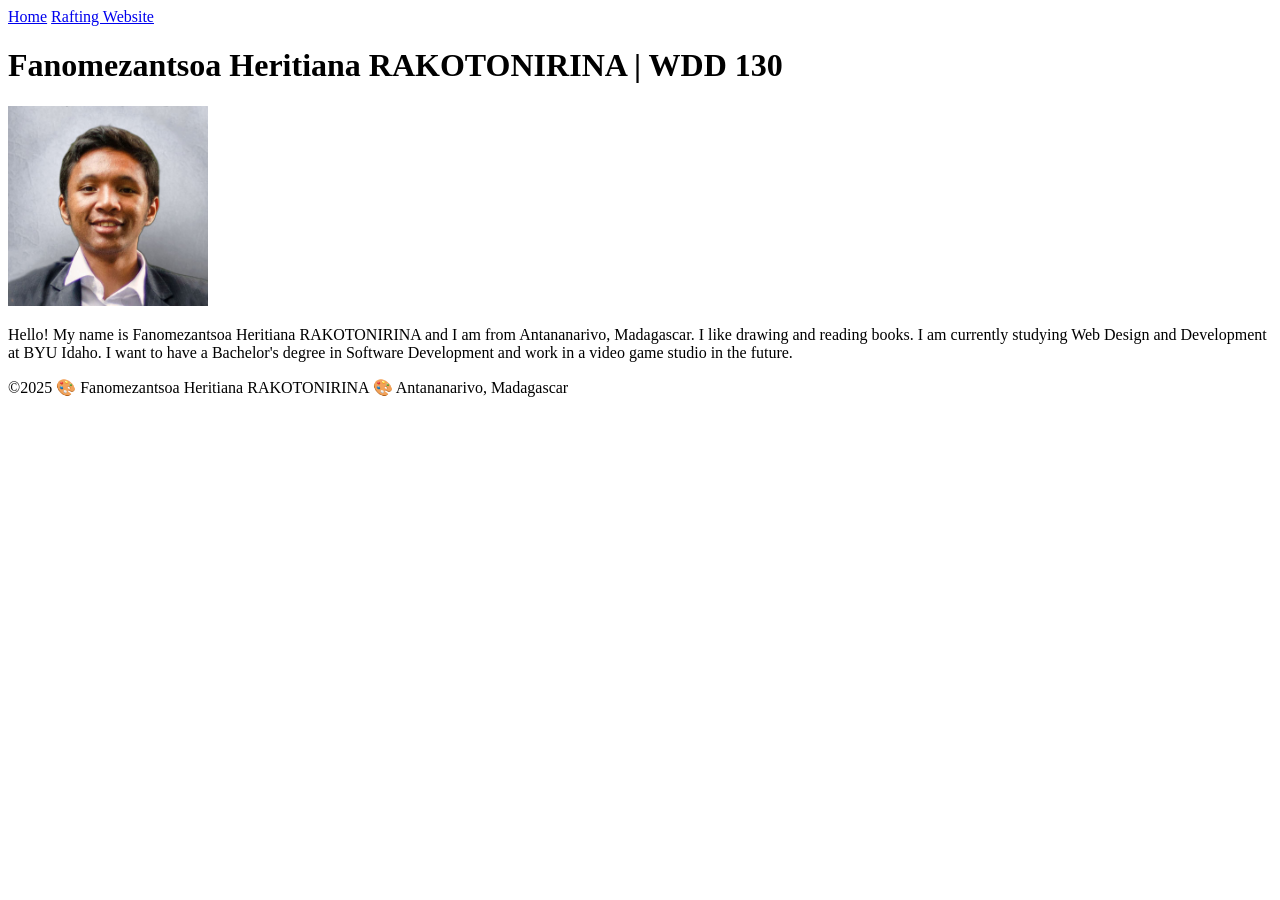
==== index.html @ 95566177 "CAP name" ====
<!DOCTYPE html>
<html lang="en">

<head>
    <meta charset="UTF-8">
    <meta name="viewport" content="width=device-width, initial-scale=1.0">
    <title>Fanomezantsoa Heritiana RAKOTONIRINA | WDD 130</title>
</head>

<body>
    <header>
        <nav>
            <a href="#">Home</a>
            <a href="wwr/">Rafting Website</a>
        </nav>
    </header>
    <main>
        <h1>Fanomezantsoa Heritiana RAKOTONIRINA | WDD 130</h1>
        <img src="images/profile.jpg" alt="Hello, my name isFanomezantsoa Heritiana RAKOTONIRINA" width="200">
        <p>Hello! My name is Fanomezantsoa Heritiana RAKOTONIRINA and I am from Antananarivo, Madagascar. I like drawing
            and reading books. I am currently studying Web Design and Development at BYU Idaho. I want to have a
            Bachelor's degree in Software Development and work in a video game studio in the future.
        </p>
    </main>
    <footer>
        <p>&copy;2025 &#127912; Fanomezantsoa Heritiana RAKOTONIRINA &#127912; Antananarivo,
            Madagascar</p>
    </footer>
</body>

</html>
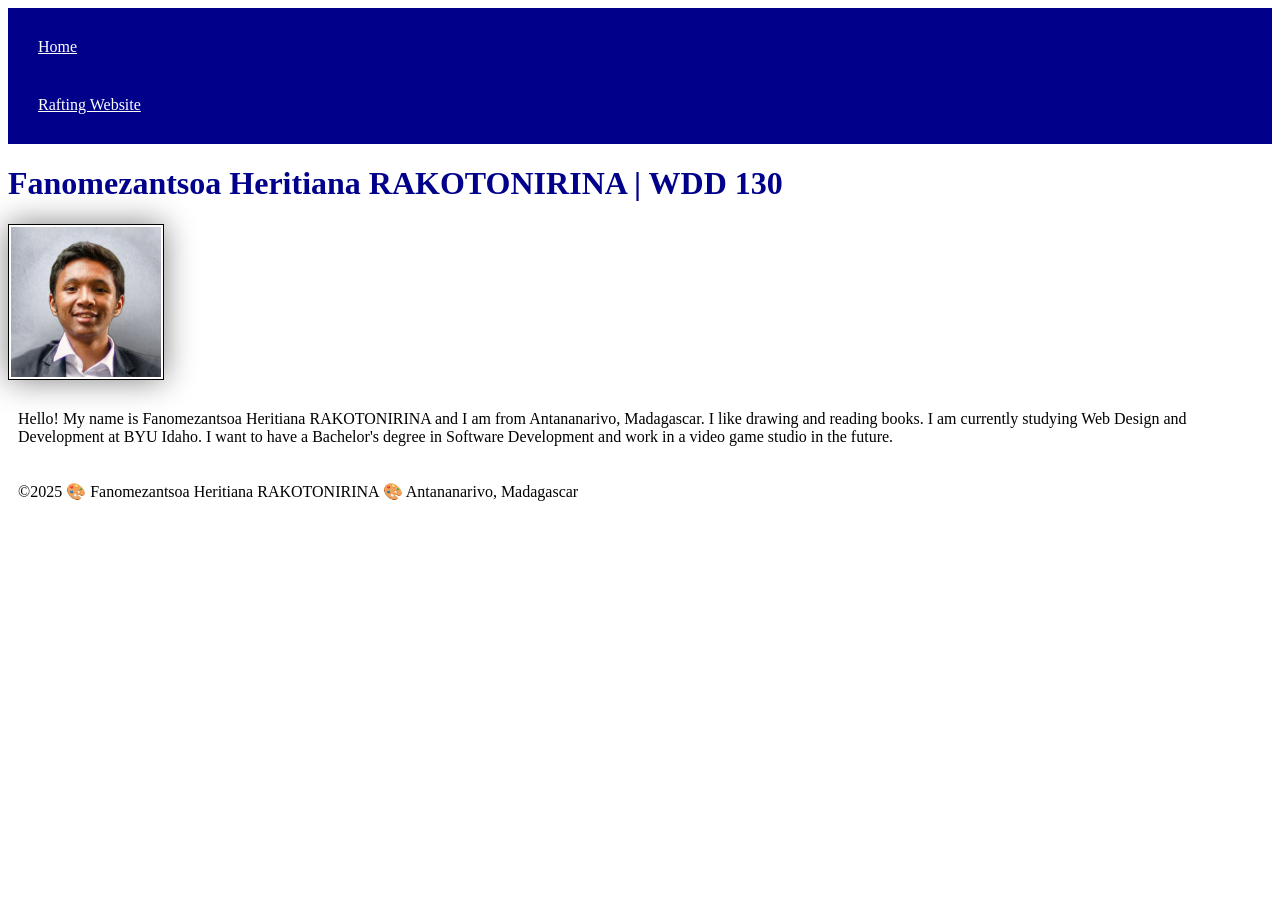
==== commit 5acb6a48: "maj" ====
--- a/index.html
+++ b/index.html
@@ -5,6 +5,7 @@
     <meta charset="UTF-8">
     <meta name="viewport" content="width=device-width, initial-scale=1.0">
     <title>Fanomezantsoa Heritiana RAKOTONIRINA | WDD 130</title>
+    <link rel="stylesheet" href="styles/styles.css">
 </head>
 
 <body>
--- a/styles/styles.css
+++ b/styles/styles.css
@@ -0,0 +1,26 @@
+nav {
+    background-color: darkblue;
+    padding: 10px;
+}
+
+nav a {
+    color: white;
+    display: block;
+    padding: 20px;
+}
+
+h1 {
+    color: darkblue;
+}
+
+img {
+    width: 150px;
+    height: auto;
+    border: 1px solid black;
+    padding: 2px;
+    box-shadow: 0 0 30px gray;
+}
+
+p {
+    padding: 10px;
+}
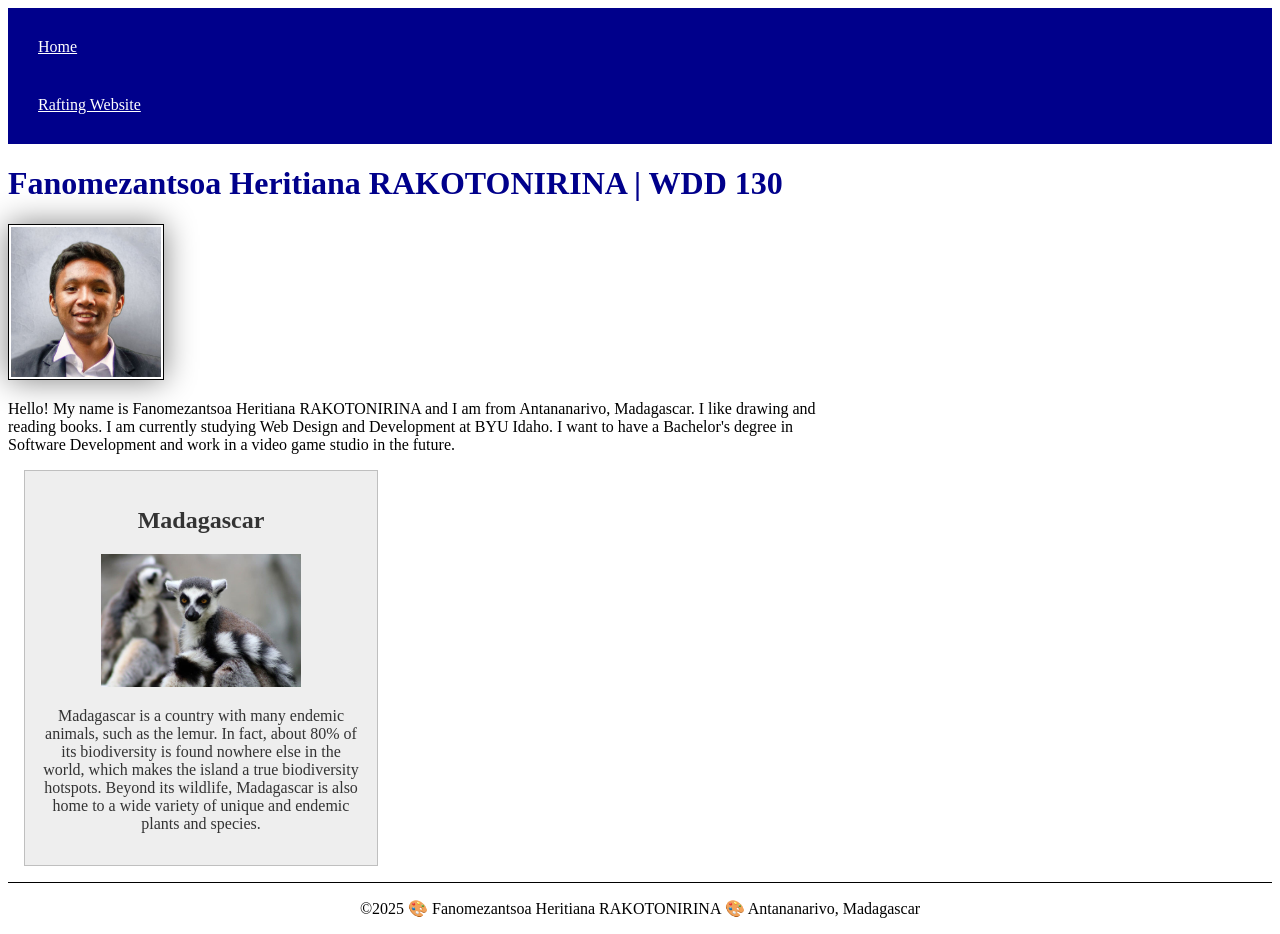
==== commit 835d817b: "week2" ====
--- a/index.html
+++ b/index.html
@@ -5,6 +5,8 @@
     <meta charset="UTF-8">
     <meta name="viewport" content="width=device-width, initial-scale=1.0">
     <title>Fanomezantsoa Heritiana RAKOTONIRINA | WDD 130</title>
+    <meta name="description" content="My name is Fanomezantsoa Heritiana RAKOTONIRINA. This website will be my portfolio for my WDD 130 class in BYU Idaho. It is a course about Web Fundamentals.">
+    <meta name="author" content="Fanomezantsoa Heritiana RAKOTONIRINA">
     <link rel="stylesheet" href="styles/styles.css">
 </head>
 
@@ -23,6 +25,11 @@
             Bachelor's degree in Software Development and work in a video game studio in the future.
         </p>
     </main>
+    <aside>
+        <h2>Madagascar</h2>
+        <img src="images/Lemur_in_nature.jpg" alt="Lemur is an endemic primate on the Madagascar'island">
+        <p>Madagascar is a country with many endemic animals, such as the lemur. In fact, about 80% of its biodiversity is found nowhere else in the world, which makes the island a true biodiversity hotspots. Beyond its wildlife, Madagascar is also home to a wide variety of unique and endemic plants and species. </p>
+    </aside>
     <footer>
         <p>&copy;2025 &#127912; Fanomezantsoa Heritiana RAKOTONIRINA &#127912; Antananarivo,
             Madagascar</p>
--- a/styles/styles.css
+++ b/styles/styles.css
@@ -9,11 +9,30 @@
     padding: 20px;
 }
 
+main {
+    max-width: 840px;
+}
+
 h1 {
     color: darkblue;
 }
 
-img {
+aside {
+    width: 20rem;
+    margin: 1rem;
+    border: 1px solid rgb(0 0 0 / 0.2); /* 1️⃣ */
+    padding: 1rem;
+    background-color: #eee;
+    color: #333;
+    text-align: center;
+}
+
+aside img {
+    width: 200px;
+    height: auto;
+}
+
+main img {
     width: 150px;
     height: auto;
     border: 1px solid black;
@@ -22,5 +41,11 @@
 }
 
 p {
-    padding: 10px;
+    padding: 0;
+}
+
+footer {
+    margin-top: 15px;
+    border-top: 1px solid #000;
+    text-align: center;
 }
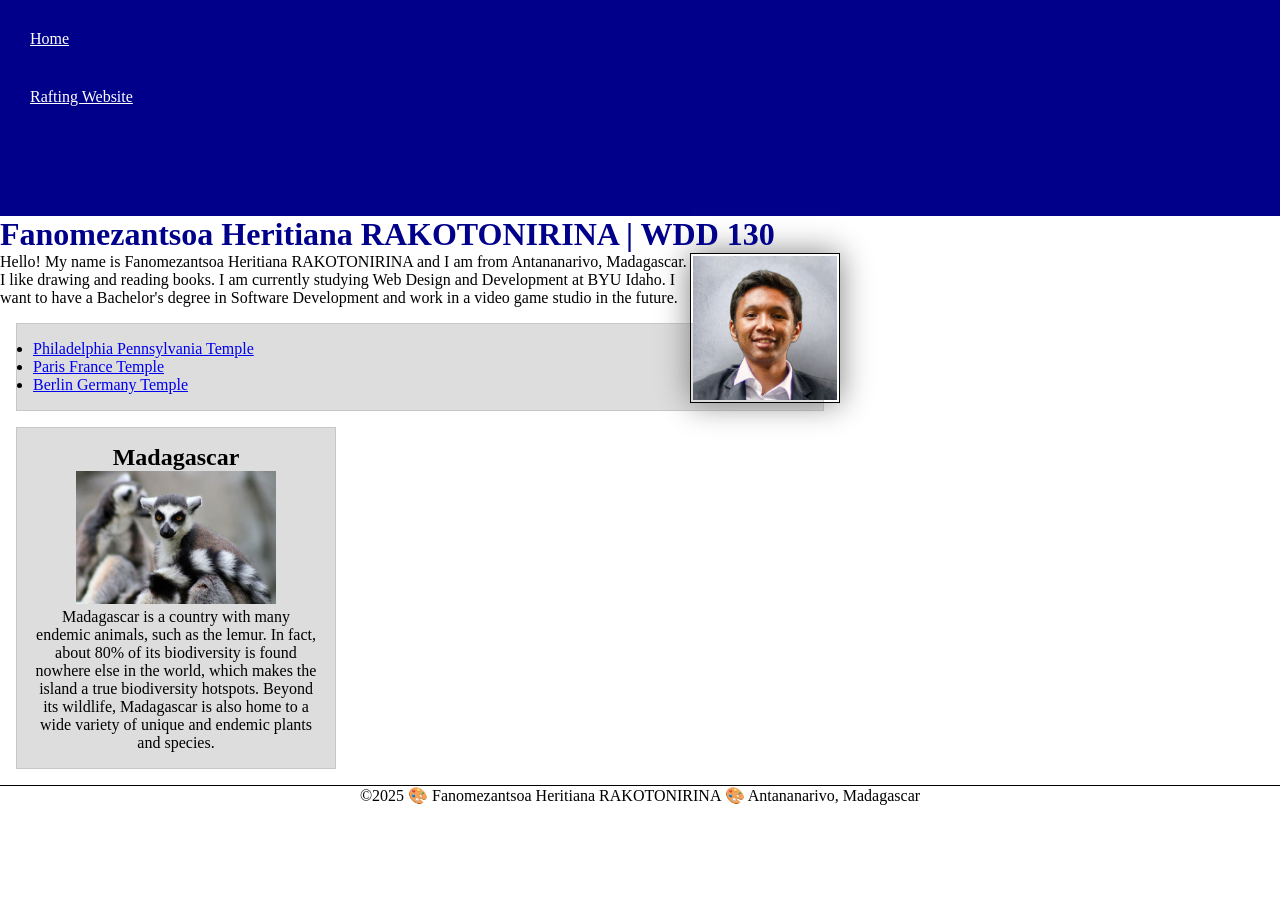
==== commit f80cfe7d: "test" ====
--- a/index.html
+++ b/index.html
@@ -5,7 +5,8 @@
     <meta charset="UTF-8">
     <meta name="viewport" content="width=device-width, initial-scale=1.0">
     <title>Fanomezantsoa Heritiana RAKOTONIRINA | WDD 130</title>
-    <meta name="description" content="My name is Fanomezantsoa Heritiana RAKOTONIRINA. This website will be my portfolio for my WDD 130 class in BYU Idaho. It is a course about Web Fundamentals.">
+    <meta name="description"
+        content="My name is Fanomezantsoa Heritiana RAKOTONIRINA. This website will be my portfolio for my WDD 130 class in BYU Idaho. It is a course about Web Fundamentals.">
     <meta name="author" content="Fanomezantsoa Heritiana RAKOTONIRINA">
     <link rel="stylesheet" href="styles/styles.css">
 </head>
@@ -15,20 +16,32 @@
         <nav>
             <a href="#">Home</a>
             <a href="wwr/">Rafting Website</a>
+            <a href="https://linkedin.com."></a>
+            <a href="https://facebook.com."></a>
         </nav>
     </header>
     <main>
         <h1>Fanomezantsoa Heritiana RAKOTONIRINA | WDD 130</h1>
-        <img src="images/profile.jpg" alt="Hello, my name isFanomezantsoa Heritiana RAKOTONIRINA" width="200">
+        <img src="images/profile.jpg" alt="Hello, my name is Fanomezantsoa Heritiana RAKOTONIRINA" width="200">
         <p>Hello! My name is Fanomezantsoa Heritiana RAKOTONIRINA and I am from Antananarivo, Madagascar. I like drawing
             and reading books. I am currently studying Web Design and Development at BYU Idaho. I want to have a
             Bachelor's degree in Software Development and work in a video game studio in the future.
         </p>
+        <ul class="box">
+            <li><a href="https://www.churchofjesuschrist.org/temples/details/philadelphia-pennsylvania-temple"
+                    target="_blank">Philadelphia Pennsylvania Temple</a></li>
+            <li><a href="https://www.churchofjesuschrist.org/temples/details/paris-france-temple" target="_blank">Paris
+                    France Temple</a></li>
+            <li><a href="https://www.churchofjesuschrist.org/temples/details/lima-peru-los-olivos-temple"
+                    target="_blank">Berlin Germany Temple</a></li>
+        </ul>
     </main>
-    <aside>
+    <aside class="box">
         <h2>Madagascar</h2>
-        <img src="images/Lemur_in_nature.jpg" alt="Lemur is an endemic primate on the Madagascar'island">
-        <p>Madagascar is a country with many endemic animals, such as the lemur. In fact, about 80% of its biodiversity is found nowhere else in the world, which makes the island a true biodiversity hotspots. Beyond its wildlife, Madagascar is also home to a wide variety of unique and endemic plants and species. </p>
+        <img src="images/lemur-in-nature.jpg" alt="Lemur is an endemic primate on the Madagascar'island">
+        <p>Madagascar is a country with many endemic animals, such as the lemur. In fact, about 80% of its biodiversity
+            is found nowhere else in the world, which makes the island a true biodiversity hotspots. Beyond its
+            wildlife, Madagascar is also home to a wide variety of unique and endemic plants and species. </p>
     </aside>
     <footer>
         <p>&copy;2025 &#127912; Fanomezantsoa Heritiana RAKOTONIRINA &#127912; Antananarivo,
--- a/styles/styles.css
+++ b/styles/styles.css
@@ -1,3 +1,9 @@
+* {
+    margin: 0;
+    padding: 0;
+    box-sizing: border-box;
+}
+
 nav {
     background-color: darkblue;
     padding: 10px;
@@ -19,11 +25,6 @@
 
 aside {
     width: 20rem;
-    margin: 1rem;
-    border: 1px solid rgb(0 0 0 / 0.2); /* 1️⃣ */
-    padding: 1rem;
-    background-color: #eee;
-    color: #333;
     text-align: center;
 }
 
@@ -38,6 +39,8 @@
     border: 1px solid black;
     padding: 2px;
     box-shadow: 0 0 30px gray;
+    /* you most likely will have other CSS declarations here */
+    float: right;
 }
 
 p {
@@ -48,4 +51,14 @@
     margin-top: 15px;
     border-top: 1px solid #000;
     text-align: center;
+}
+
+/* Class Selectors */
+
+.box {
+    margin: 1rem;
+    border: 1px solid rgb(0 0 0 / 10%);
+    padding: 1rem;
+    background-color: #ddd;
+    color: #000;
 }
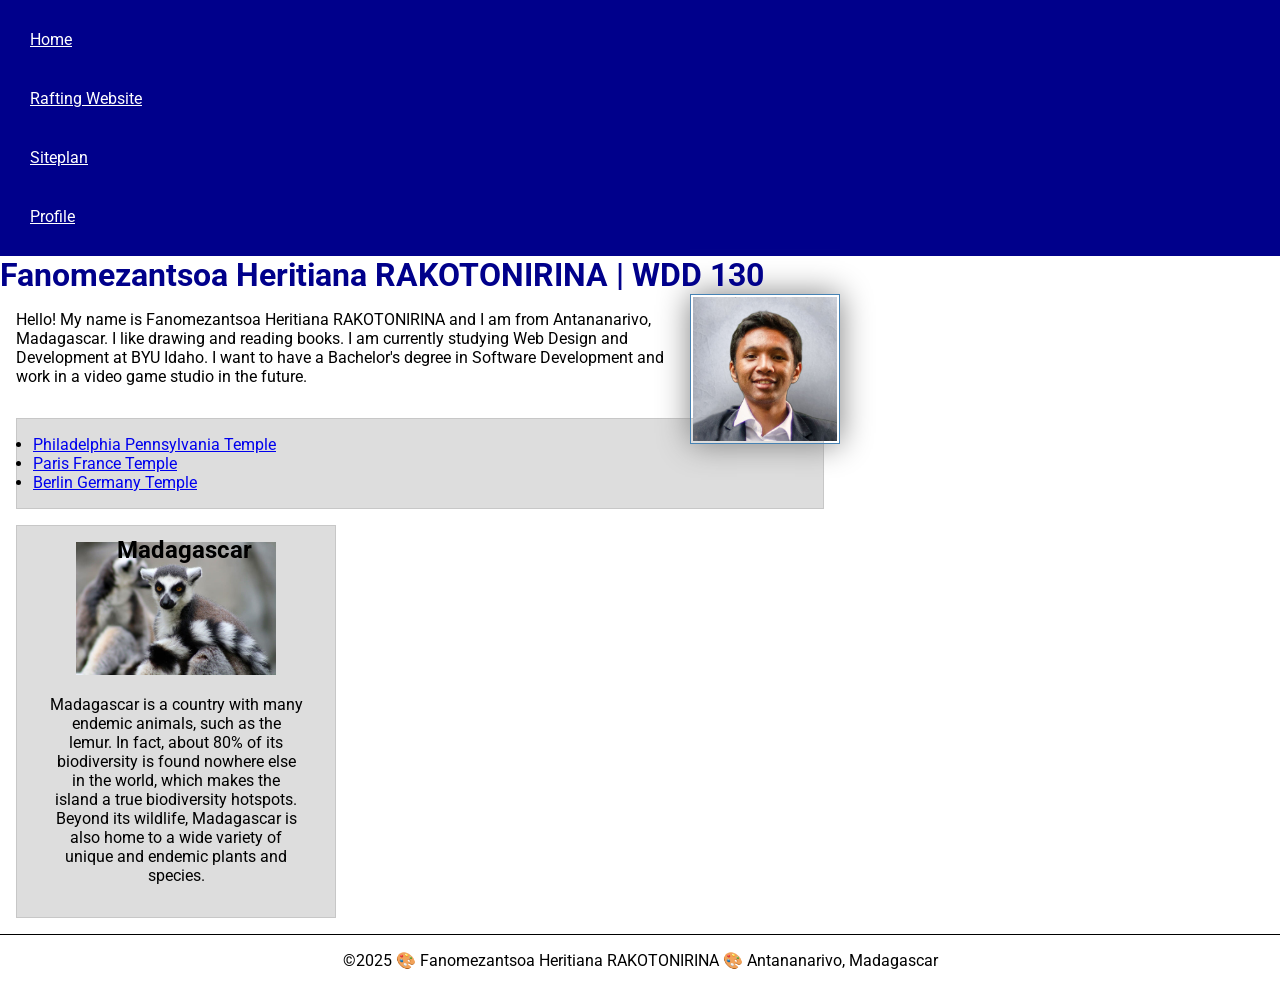
==== commit 6bc3ff6a: "maj" ====
--- a/index.html
+++ b/index.html
@@ -1,3 +1,4 @@
+<!-- 08 October 2025 -->
 <!DOCTYPE html>
 <html lang="en">
 
@@ -9,6 +10,9 @@
         content="My name is Fanomezantsoa Heritiana RAKOTONIRINA. This website will be my portfolio for my WDD 130 class in BYU Idaho. It is a course about Web Fundamentals.">
     <meta name="author" content="Fanomezantsoa Heritiana RAKOTONIRINA">
     <link rel="stylesheet" href="styles/styles.css">
+    <link rel="preconnect" href="https://fonts.googleapis.com">
+    <link rel="preconnect" href="https://fonts.gstatic.com" crossorigin>
+    <link href="https://fonts.googleapis.com/css2?family=Roboto&display=swap" rel="stylesheet">
 </head>
 
 <body>
@@ -16,8 +20,8 @@
         <nav>
             <a href="#">Home</a>
             <a href="wwr/">Rafting Website</a>
-            <a href="https://linkedin.com."></a>
-            <a href="https://facebook.com."></a>
+            <a href="wwwr/site-plan-rafting.com">Siteplan</a>
+            <a href="https://linkedin.com.">Profile</a>
         </nav>
     </header>
     <main>
@@ -27,7 +31,7 @@
             and reading books. I am currently studying Web Design and Development at BYU Idaho. I want to have a
             Bachelor's degree in Software Development and work in a video game studio in the future.
         </p>
-        <ul class="box">
+        <ul class="box indent">
             <li><a href="https://www.churchofjesuschrist.org/temples/details/philadelphia-pennsylvania-temple"
                     target="_blank">Philadelphia Pennsylvania Temple</a></li>
             <li><a href="https://www.churchofjesuschrist.org/temples/details/paris-france-temple" target="_blank">Paris
--- a/styles/styles.css
+++ b/styles/styles.css
@@ -2,6 +2,11 @@
     margin: 0;
     padding: 0;
     box-sizing: border-box;
+}
+
+body {
+    font-size: 16px;
+    font-family: Roboto, Arial, sans-serif;
 }
 
 nav {
@@ -19,6 +24,21 @@
     max-width: 840px;
 }
 
+main img {
+    width: 150px;
+    height: auto;
+    border: 1px solid steelblue;
+    padding: 2px;
+    box-shadow: 0 0 30px gray;
+    /* you most likely will have other CSS declarations here */
+    float: right;
+    margin: 0 0 1rem 1rem;
+}
+
+p {
+    padding: 1rem;
+}
+
 h1 {
     color: darkblue;
 }
@@ -26,6 +46,7 @@
 aside {
     width: 20rem;
     text-align: center;
+    position: relative;
 }
 
 aside img {
@@ -33,18 +54,10 @@
     height: auto;
 }
 
-main img {
-    width: 150px;
-    height: auto;
-    border: 1px solid black;
-    padding: 2px;
-    box-shadow: 0 0 30px gray;
-    /* you most likely will have other CSS declarations here */
-    float: right;
-}
-
-p {
-    padding: 0;
+aside h2 {
+    position: absolute;
+    top: 10px;
+    left: 100px;
 }
 
 footer {
@@ -57,8 +70,12 @@
 
 .box {
     margin: 1rem;
-    border: 1px solid rgb(0 0 0 / 10%);
+    border: 1px solid rgb(0, 0, 0, .1);
     padding: 1rem;
     background-color: #ddd;
     color: #000;
+}
+
+.indent {
+    padding-left: 1rem;
 }
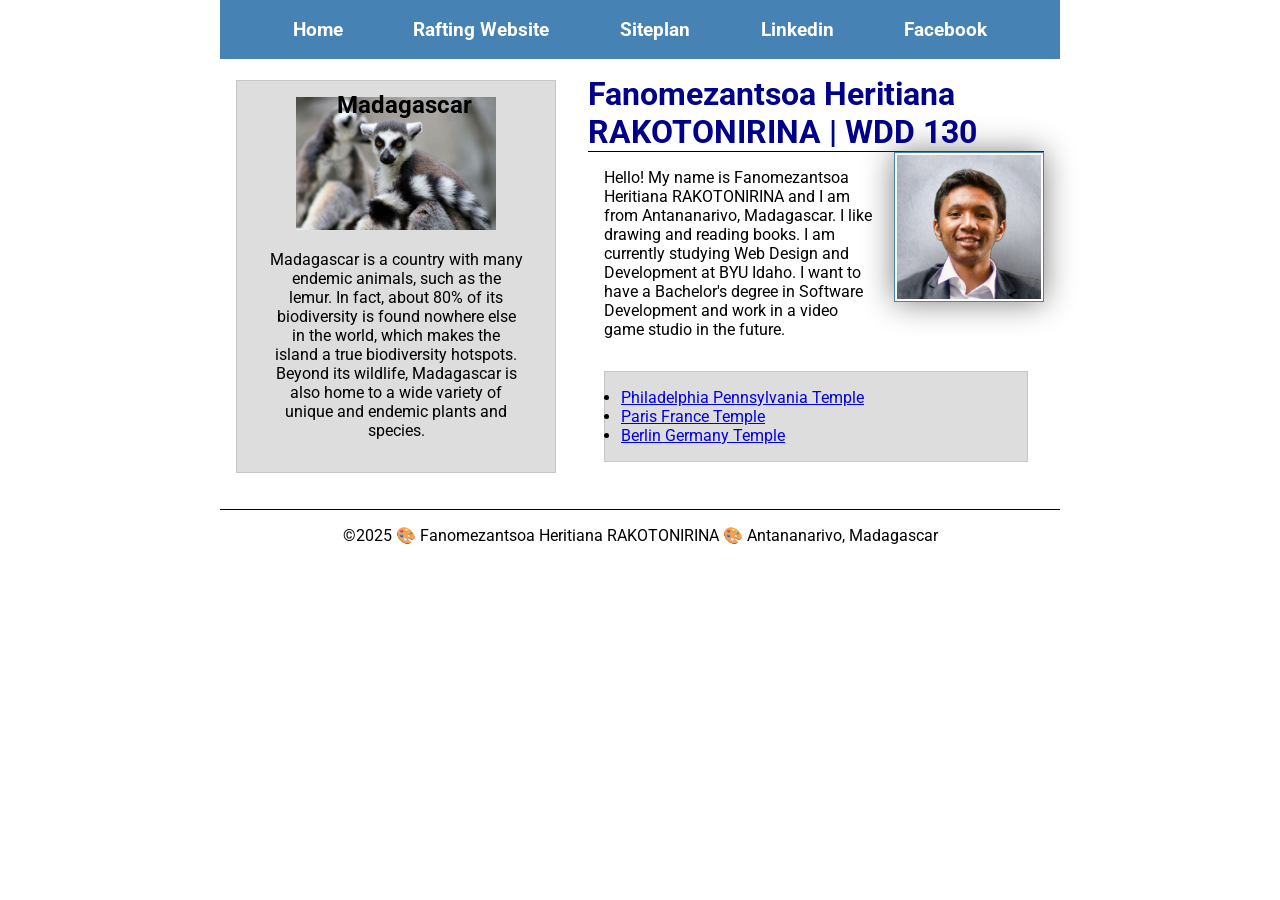
==== commit f27c2659: "maj" ====
--- a/index.html
+++ b/index.html
@@ -21,32 +21,38 @@
             <a href="#">Home</a>
             <a href="wwr/">Rafting Website</a>
             <a href="wwwr/site-plan-rafting.com">Siteplan</a>
-            <a href="https://linkedin.com.">Profile</a>
+            <a href="https://www.linkedin.com">Linkedin</a>
+            <a href="https://www.facebook.com">Facebook</a>
         </nav>
     </header>
-    <main>
-        <h1>Fanomezantsoa Heritiana RAKOTONIRINA | WDD 130</h1>
-        <img src="images/profile.jpg" alt="Hello, my name is Fanomezantsoa Heritiana RAKOTONIRINA" width="200">
-        <p>Hello! My name is Fanomezantsoa Heritiana RAKOTONIRINA and I am from Antananarivo, Madagascar. I like drawing
-            and reading books. I am currently studying Web Design and Development at BYU Idaho. I want to have a
-            Bachelor's degree in Software Development and work in a video game studio in the future.
-        </p>
-        <ul class="box indent">
-            <li><a href="https://www.churchofjesuschrist.org/temples/details/philadelphia-pennsylvania-temple"
-                    target="_blank">Philadelphia Pennsylvania Temple</a></li>
-            <li><a href="https://www.churchofjesuschrist.org/temples/details/paris-france-temple" target="_blank">Paris
-                    France Temple</a></li>
-            <li><a href="https://www.churchofjesuschrist.org/temples/details/lima-peru-los-olivos-temple"
-                    target="_blank">Berlin Germany Temple</a></li>
-        </ul>
-    </main>
-    <aside class="box">
-        <h2>Madagascar</h2>
-        <img src="images/lemur-in-nature.jpg" alt="Lemur is an endemic primate on the Madagascar'island">
-        <p>Madagascar is a country with many endemic animals, such as the lemur. In fact, about 80% of its biodiversity
-            is found nowhere else in the world, which makes the island a true biodiversity hotspots. Beyond its
-            wildlife, Madagascar is also home to a wide variety of unique and endemic plants and species. </p>
-    </aside>
+    <div class="grid">
+        <main>
+            <h1>Fanomezantsoa Heritiana RAKOTONIRINA | WDD 130</h1>
+            <img src="images/profile.jpg" alt="Hello, my name is Fanomezantsoa Heritiana RAKOTONIRINA" width="200">
+            <p>Hello! My name is Fanomezantsoa Heritiana RAKOTONIRINA and I am from Antananarivo, Madagascar. I like
+                drawing
+                and reading books. I am currently studying Web Design and Development at BYU Idaho. I want to have a
+                Bachelor's degree in Software Development and work in a video game studio in the future.
+            </p>
+            <ul class="box indent">
+                <li><a href="https://www.churchofjesuschrist.org/temples/details/philadelphia-pennsylvania-temple"
+                        target="_blank">Philadelphia Pennsylvania Temple</a></li>
+                <li><a href="https://www.churchofjesuschrist.org/temples/details/paris-france-temple"
+                        target="_blank">Paris
+                        France Temple</a></li>
+                <li><a href="https://www.churchofjesuschrist.org/temples/details/lima-peru-los-olivos-temple"
+                        target="_blank">Berlin Germany Temple</a></li>
+            </ul>
+        </main>
+        <aside class="box">
+            <h2>Madagascar</h2>
+            <img src="images/lemur-in-nature.jpg" alt="Lemur is an endemic primate on the Madagascar'island">
+            <p>Madagascar is a country with many endemic animals, such as the lemur. In fact, about 80% of its
+                biodiversity
+                is found nowhere else in the world, which makes the island a true biodiversity hotspots. Beyond its
+                wildlife, Madagascar is also home to a wide variety of unique and endemic plants and species. </p>
+        </aside>
+    </div>
     <footer>
         <p>&copy;2025 &#127912; Fanomezantsoa Heritiana RAKOTONIRINA &#127912; Antananarivo,
             Madagascar</p>
--- a/styles/styles.css
+++ b/styles/styles.css
@@ -10,18 +10,30 @@
 }
 
 nav {
-    background-color: darkblue;
+    background-color: steelblue;
     padding: 10px;
+    display: flex;
+    justify-content: space-evenly;
+    align-items: center;
 }
 
 nav a {
-    color: white;
     display: block;
-    padding: 20px;
+    padding: 0.5rem;
+    text-decoration: none;
+    font-size: 1.2rem;
+    font-weight: 700;
+    color: #fff;
+}
+
+.grid {
+    display: grid;
+    align-items: center;
 }
 
 main {
-    max-width: 840px;
+    grid-column: 2/3;
+    margin: 1rem;
 }
 
 main img {
@@ -41,12 +53,15 @@
 
 h1 {
     color: darkblue;
+    border-bottom: 1px solid #000;
 }
 
 aside {
     width: 20rem;
     text-align: center;
     position: relative;
+    grid-column: 1/2;
+    grid-row: 1/2;
 }
 
 aside img {
@@ -58,6 +73,13 @@
     position: absolute;
     top: 10px;
     left: 100px;
+}
+
+header,
+.grid,
+footer {
+    max-width: 840px;
+    margin: 0 auto;
 }
 
 footer {
